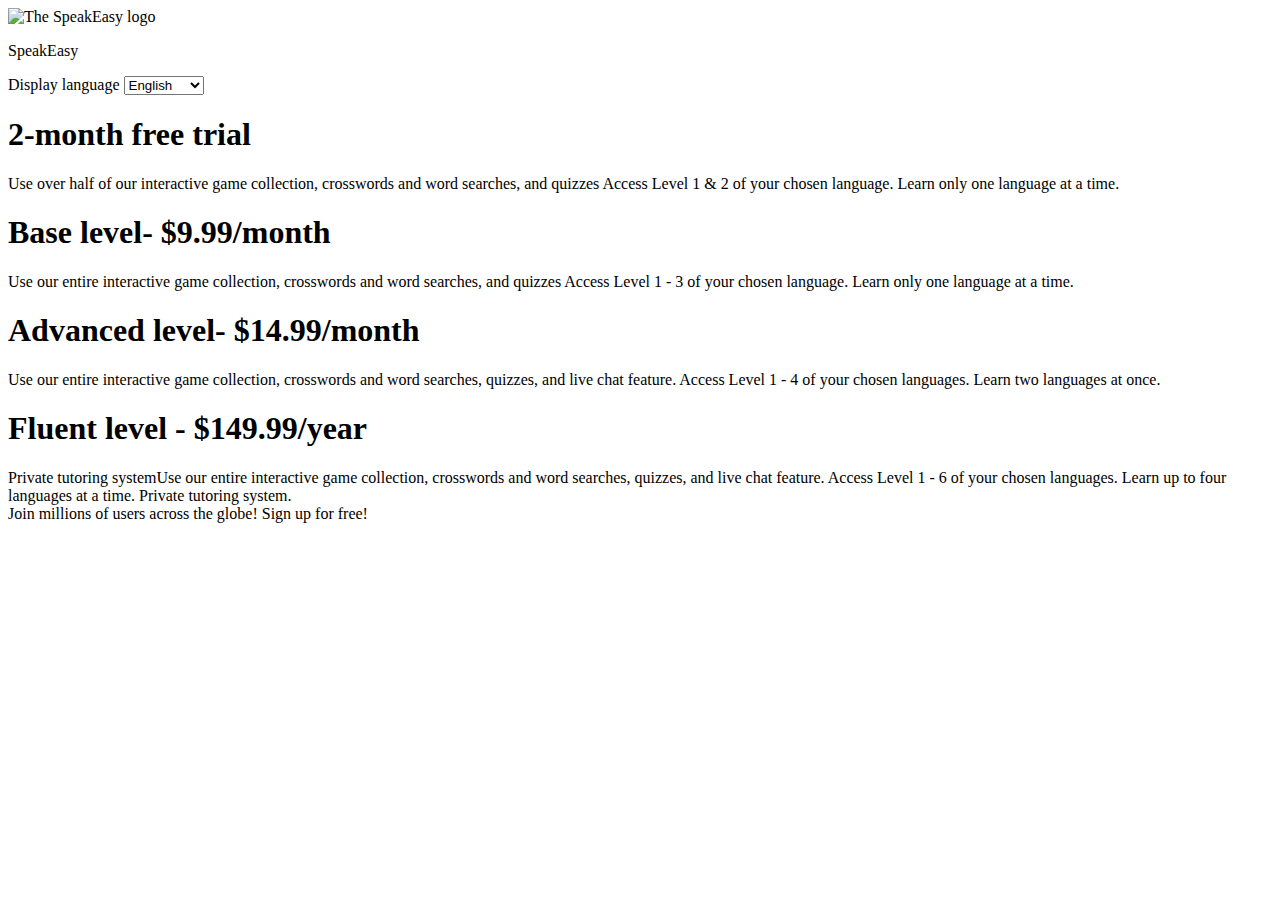
==== pricing.html @ 4dc1580a "Flooded in content for the other site pages and linked images appropriately." ====
<!DOCTYPE html>
<html lang="en ca">
<head>
	<meta charset="utf-8">
	<title>SpeakEasy</title>
	<link href="css/main.css" rel="stylesheet">
	<meta name="handheldfriendly" content="true">
	<meta name="mobileoptimized" content="240">
	<meta name="viewport" content="width=device-width, initial-scale=1">
</head>
<body>

<img class="logo" src="http://placehold.it/50x50" alt="The SpeakEasy logo">

<p>SpeakEasy</p>
<label for="d-language">Display language</label>
<select id="d-languages">
  <option>English</option>
  <option>French</option>
  <option>Spanish</option>
  <option>Japanese</option>
</select>

<h1>2-month free trial</h1>
Use over half of our interactive game collection,
crosswords and word searches, and quizzes
Access Level 1 & 2 of your chosen language.
Learn only one language at a time.

<h1>Base level- $9.99/month</h1>
Use our entire interactive game collection,
crosswords and word searches, and quizzes
Access Level 1 - 3 of your chosen language.
Learn only one language at a time.

<h1>Advanced level- $14.99/month</h1>
Use our entire interactive game collection, crosswords
and word searches, quizzes, and live chat feature.
Access Level 1 - 4 of your chosen languages.
Learn two languages at once.

<h1>Fluent level - $149.99/year</h1>
Private tutoring systemUse our entire interactive game collection, crosswords
and word searches, quizzes, and live chat feature.
Access Level 1 - 6 of your chosen languages.
Learn up to four languages at a time.
Private tutoring system.


<footer>
Join millions of users across the globe!
Sign up for free!
</footer>


</body>
</html>
---- css/main.css ----
@-moz-viewport { width: device-width; scale: 1; }
@-ms-viewport { width: device-width; scale: 1; }
@-o-viewport { width: device-width; scale: 1; }
@-webkit-viewport { width: device-width; scale: 1; }
@viewport { width: device-width; scale: 1; }

html {
	box-sizing: border-box;
	moz-text-size-adjust: 100%;
	ms-text-size-adjust: 100%;
	webkit-text-size-adjust: 100%;
	text-size-adjust: 100%;
}

*, *::before, *::after {
		box-sizing: inherit;
}
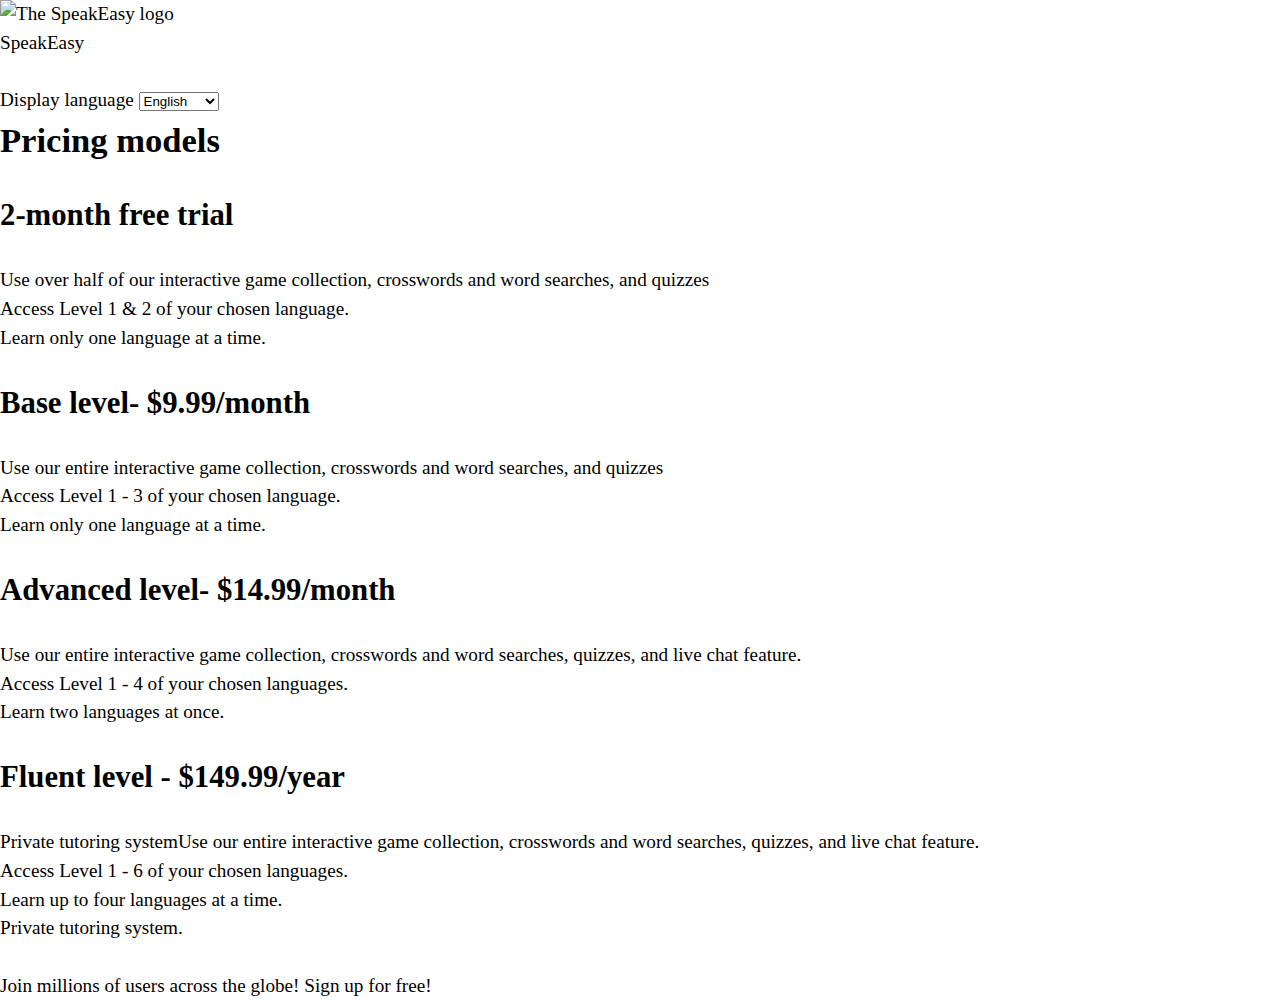
==== commit 569ced7c: "Linked grids, modules, type. Added grids for main page." ====
--- a/pricing.html
+++ b/pricing.html
@@ -3,7 +3,10 @@
 <head>
 	<meta charset="utf-8">
 	<title>SpeakEasy</title>
-	<link href="css/main.css" rel="stylesheet">
+  <link href="css/module.css" rel="stylesheet">
+  <link href="css/grid.css" rel="stylesheet">
+  <link href="css/type.css" rel="stylesheet">
+  <link href="css/main.css" rel="stylesheet">
 	<meta name="handheldfriendly" content="true">
 	<meta name="mobileoptimized" content="240">
 	<meta name="viewport" content="width=device-width, initial-scale=1">
@@ -21,31 +24,44 @@
   <option>Japanese</option>
 </select>
 
-<h1>2-month free trial</h1>
-Use over half of our interactive game collection,
-crosswords and word searches, and quizzes
-Access Level 1 & 2 of your chosen language.
-Learn only one language at a time.
+<h1>Pricing models</h1>
 
-<h1>Base level- $9.99/month</h1>
-Use our entire interactive game collection,
-crosswords and word searches, and quizzes
-Access Level 1 - 3 of your chosen language.
-Learn only one language at a time.
+<h2>2-month free trial</h2>
 
-<h1>Advanced level- $14.99/month</h1>
-Use our entire interactive game collection, crosswords
-and word searches, quizzes, and live chat feature.
-Access Level 1 - 4 of your chosen languages.
-Learn two languages at once.
+<ul>
+<li>Use over half of our interactive game collection,
+crosswords and word searches, and quizzes</li>
+<li>Access Level 1 & 2 of your chosen language.</li>
+<li>Learn only one language at a time.</li>
+</ul>
 
-<h1>Fluent level - $149.99/year</h1>
-Private tutoring systemUse our entire interactive game collection, crosswords
-and word searches, quizzes, and live chat feature.
-Access Level 1 - 6 of your chosen languages.
-Learn up to four languages at a time.
-Private tutoring system.
+<h2>Base level- $9.99/month</h2>
 
+<ul>
+<li>Use our entire interactive game collection,
+crosswords and word searches, and quizzes</li>
+<li>Access Level 1 - 3 of your chosen language.</li>
+<li>Learn only one language at a time.</li>
+</ul>
+
+<h2>Advanced level- $14.99/month</h2>
+
+<ul>
+<li>Use our entire interactive game collection, crosswords
+and word searches, quizzes, and live chat feature.</li>
+<li>Access Level 1 - 4 of your chosen languages.</li>
+<li>Learn two languages at once.</li>
+</ul>
+
+<h2>Fluent level - $149.99/year</h2>
+
+<ul>
+<li>Private tutoring systemUse our entire interactive game collection, crosswords
+and word searches, quizzes, and live chat feature.</li>
+<li>Access Level 1 - 6 of your chosen languages.</li>
+<li>Learn up to four languages at a time.</li>
+<li>Private tutoring system.</li>
+</ul>
 
 <footer>
 Join millions of users across the globe!
--- a/css/module.css
+++ b/css/module.css
@@ -0,0 +1,284 @@
+/*!
+ * Modulifier || Code released under the UNLICENSE
+ * Code under other copyrights & licenses listed below.
+ * http://modulifier.web-dev.tools/#responsive;images;list-group;embed;media-object;accessibility;print
+ */
+
+@-moz-viewport { width: device-width; scale: 1; }
+@-ms-viewport { width: device-width; scale: 1; }
+@-o-viewport { width: device-width; scale: 1; }
+@-webkit-viewport { width: device-width; scale: 1; }
+@viewport { width: device-width; scale: 1; }
+
+html {
+  box-sizing: border-box;
+  -moz-text-size-adjust: 100%;
+  -ms-text-size-adjust: 100%;
+  -webkit-text-size-adjust: 100%;
+  text-size-adjust: 100%;
+}
+
+*, *::before, *::after {
+  box-sizing: inherit;
+}
+
+body {
+  margin: 0;
+}
+
+article, aside, details, figcaption, figure,
+footer, header, main, menu, nav, section, summary {
+  display: block;
+}
+
+audio, canvas, progress, video {
+  display: inline-block;
+  vertical-align: baseline;
+}
+
+template {
+  display: none;
+}
+
+img {
+  border: 0;
+}
+
+.img-flex {
+  display: block;
+  width: 100%;
+}
+
+svg:not(:root) {
+  overflow: hidden;
+}
+
+svg {
+  fill: currentColor;
+  stroke: currentColor;
+}
+
+.image-replacement, .ir {
+  overflow: hidden;
+  direction: ltr;
+  text-align: left;
+  text-indent: 100%;
+  white-space: nowrap;
+}
+
+.list-group {
+  padding-left: 0;
+  list-style-type: none;
+}
+
+.list-group > dd {
+  margin-left: 0;
+}
+
+.list-group--inline::before,
+.list-group--inline::after {
+  content: "";
+  display: table;
+}
+
+.list-group--inline::after {
+  clear: both;
+}
+
+.list-group--inline > li {
+  display: inline-block;
+}
+
+.list-group--inline > dt {
+  clear: left;
+  float: left;
+  width: 11em;
+}
+
+.list-group--inline > dd {
+  float: left;
+  min-width: 12em;
+}
+
+.embed {
+  margin-left: 0;
+  margin-right: 0;
+  overflow: hidden;
+  position: relative;
+  width: 100%;
+}
+
+.embed--1by1 {
+  padding-top: 100%; /* Square */
+}
+
+.embed--4by3 {
+  padding-top: 75%; /* Traditional TV/computer screens */
+}
+
+.embed--iso216 {
+  padding-top: 70.92%; /* A-standard paper sizes */
+}
+
+.embed--3by2 {
+  padding-top: 66.6%; /* Classic 35 mm film & most digital photos, landscape */
+}
+
+.embed--2by3 {
+  padding-top: 150%; /* Classic 35 mm film & most digital photos, portrait */
+}
+
+.embed--golden {
+  padding-top: 61.8%; /* The Golden Ratio */
+}
+
+.embed--16by9 {
+  padding-top: 56.25%; /* HD TV */
+}
+
+.embed--185by100 {
+  padding-top: 54.05%; /* Common widescreen cinema */
+}
+
+.embed--24by10 {
+  padding-top: 41.667%; /* Widescreen cinema: 2.4:1 */;
+}
+
+.embed--3by1 {
+  padding-top: 33.3333%; /* Panorama photos */
+}
+
+.embed--4by1 {
+  padding-top: 25%; /* Polyvision */
+}
+
+.embed__item {
+  height: 100%;
+  left: 0;
+  position: absolute;
+  top: 0;
+  width: 100%;
+}
+
+.media {
+  overflow: hidden;
+}
+
+.media__img {
+  float: left;
+}
+
+.media__img--reversed {
+  float: right;
+}
+
+.media__img--stacked {
+  float: none;
+}
+
+.media__body {
+  overflow: hidden;
+  min-width: 12em; /* Slightly less than 200px, responsiveness built in */
+}
+
+a:hover, a:active {
+  outline: none;
+}
+
+a:focus, [tabindex="0"]:focus,
+input:focus, textarea:focus, button:focus {
+  outline: 3px solid #000;
+  outline-offset: 3px;
+}
+
+.skip-links {
+  margin: 0;
+  padding: 0;
+  list-style-type: none;
+}
+
+.skip-links a {
+  padding: 0.5em 0.75em;
+  position: absolute;
+  top: -3em;
+  z-index: 10000; /* To make sure they're always on top */
+  background-color: #000;
+  color: #fff;
+  font-size: 1.125rem;
+  font-weight: bold;
+  text-decoration: none;
+}
+
+.skip-links a:focus {
+  top: 0;
+}
+
+.print-only {
+  display: none;
+  visibility: hidden;
+}
+
+@media print {
+
+  .no-print {
+    display: none;
+    visibility: hidden;
+  }
+
+  .print-only {
+    display: block;
+    visibility: visible;
+  }
+
+  /*!
+   * (c) HTML5 Boilerplate || MIT License
+   *     https://html5boilerplate.com/
+   */
+
+  *, *:before, *:after, *:first-letter, *:first-line {
+    background: none transparent !important;
+    color: #000 !important;
+    box-shadow: none !important;
+    text-shadow: none !important;
+  }
+
+  a, a:visited {
+    text-decoration: underline;
+  }
+
+  a[href]:after {
+    content: " (" attr(href) ")";
+  }
+
+  abbr[title]:after {
+    content: " (" attr(title) ")";
+  }
+
+  a[href^="#"]:after,
+  a[href^="javascript:"]:after {
+    content: "";
+  }
+
+  pre, blockquote {
+    page-break-inside: avoid;
+  }
+
+  thead {
+    display: table-header-group;
+  }
+
+  tr, img {
+    page-break-inside: avoid;
+  }
+
+  p, h1, h2, h3, h4, h5, h6 {
+    orphans: 3;
+    widows: 3;
+  }
+
+  h1, h2, h3, h4, h5, h6 {
+    page-break-after: avoid;
+  }
+
+  /*! End HTML5 Boilerplate code */
+}
--- a/css/grid.css
+++ b/css/grid.css
@@ -0,0 +1,396 @@
+/*
+  Gridifier || Code released under the UNLICENSE
+  http://thomasjbradley.github.io/gridifier/#xs,4,0,0,0;s,4,25,0,0;m,4,38,1,1;l,4,60,1,1
+*/
+
+.grid {
+  margin: 0;
+  padding: 0;
+  letter-spacing: -0.31em;
+  text-rendering: optimizespeed;
+  display: -webkit-flex;
+  -webkit-flex-flow: row wrap;
+  display: -ms-flexbox;
+  -ms-flex-flow: row wrap;
+  display: flex;
+  flex-flow: row wrap;
+}
+
+.grid-bottom {
+  -webkit-align-items: flex-end;
+  -ms-align-items: flex-end;
+  align-items: flex-end;
+}
+
+.grid-middle {
+  -webkit-align-items: center;
+  -ms-align-items: center;
+  align-items: center;
+}
+
+.grid-stretch {
+  -webkit-align-items: stretch;
+  -ms-align-items: stretch;
+  align-items: stretch;
+}
+
+.opera-only :-o-prefocus, .grid {
+  word-spacing: -0.43em;
+}
+
+.unit {
+  letter-spacing: normal;
+  text-rendering: auto;
+  vertical-align: top;
+  word-spacing: normal;
+  display: inline-block;
+  visibility: visible;
+}
+
+.grid-bottom .unit {
+  vertical-align: bottom;
+}
+
+.grid-middle .unit {
+  vertical-align: middle;
+}
+
+[class*="unit-push-"],
+[class*="unit-pull-"] {
+  position: relative;
+}
+
+.unit-xs-hidden {
+  display: none;
+  visibility: hidden;
+}
+
+.unit-xs-centered {
+  margin: 0 auto;
+}
+
+.unit-xs-1, .xs-1 {
+  display: block;
+  visibility: visible;
+  width: 100%;
+}
+
+.unit-xs-1-2, .xs-1-2 {
+  width: 50.0000%;
+}
+
+.unit-xs-1-3, .xs-1-3 {
+  width: 33.3333%;
+}
+
+.unit-xs-2-3, .xs-2-3 {
+  width: 66.6667%;
+}
+
+.unit-xs-1-4, .xs-1-4 {
+  width: 25.0000%;
+}
+
+.unit-xs-3-4, .xs-3-4 {
+  width: 75.0000%;
+}
+
+.unit-xs-1-2,.xs-1-2,.unit-xs-1-3,.xs-1-3,.unit-xs-2-3,.xs-2-3,.unit-xs-1-4,.xs-1-4,.unit-xs-3-4,.xs-3-4 {
+  display: inline-block;
+  visibility: visible;
+}
+
+@media only screen and (min-width: 25em) {
+
+.unit-s-hidden {
+  display: none;
+  visibility: hidden;
+}
+
+.unit-s-centered {
+  margin: 0 auto;
+}
+
+.unit-s-1, .s-1 {
+  display: block;
+  visibility: visible;
+  width: 100%;
+}
+
+.unit-s-1-2, .s-1-2 {
+  width: 50.0000%;
+}
+
+.unit-s-1-3, .s-1-3 {
+  width: 33.3333%;
+}
+
+.unit-s-2-3, .s-2-3 {
+  width: 66.6667%;
+}
+
+.unit-s-1-4, .s-1-4 {
+  width: 25.0000%;
+}
+
+.unit-s-3-4, .s-3-4 {
+  width: 75.0000%;
+}
+
+.unit-s-1-2,.s-1-2,.unit-s-1-3,.s-1-3,.unit-s-2-3,.s-2-3,.unit-s-1-4,.s-1-4,.unit-s-3-4,.s-3-4 {
+  display: inline-block;
+  visibility: visible;
+}
+
+}
+
+@media only screen and (min-width: 38em) {
+
+.unit-m-hidden {
+  display: none;
+  visibility: hidden;
+}
+
+.unit-m-centered {
+  margin: 0 auto;
+}
+
+.unit-m-1, .m-1 {
+  display: block;
+  visibility: visible;
+  width: 100%;
+}
+
+.unit-offset-m-0 {
+  margin-left: 0;
+}
+
+.unit-push-m-0,
+.unit-pull-m-0 {
+  left: 0;
+}
+
+.unit-m-1-2, .m-1-2 {
+  width: 50.0000%;
+}
+
+.unit-offset-m-1-2 {
+  margin-left: 50.0000%;
+}
+
+.unit-push-m-1-2 {
+  left: 50.0000%;
+}
+
+.unit-pull-m-1-2 {
+  left: -50.0000%;
+}
+
+.unit-m-1-3, .m-1-3 {
+  width: 33.3333%;
+}
+
+.unit-offset-m-1-3 {
+  margin-left: 33.3333%;
+}
+
+.unit-push-m-1-3 {
+  left: 33.3333%;
+}
+
+.unit-pull-m-1-3 {
+  left: -33.3333%;
+}
+
+.unit-m-2-3, .m-2-3 {
+  width: 66.6667%;
+}
+
+.unit-offset-m-2-3 {
+  margin-left: 66.6667%;
+}
+
+.unit-push-m-2-3 {
+  left: 66.6667%;
+}
+
+.unit-pull-m-2-3 {
+  left: -66.6667%;
+}
+
+.unit-m-1-4, .m-1-4 {
+  width: 25.0000%;
+}
+
+.unit-offset-m-1-4 {
+  margin-left: 25.0000%;
+}
+
+.unit-push-m-1-4 {
+  left: 25.0000%;
+}
+
+.unit-pull-m-1-4 {
+  left: -25.0000%;
+}
+
+.unit-m-3-4, .m-3-4 {
+  width: 75.0000%;
+}
+
+.unit-offset-m-3-4 {
+  margin-left: 75.0000%;
+}
+
+.unit-push-m-3-4 {
+  left: 75.0000%;
+}
+
+.unit-pull-m-3-4 {
+  left: -75.0000%;
+}
+
+.unit-m-1-2,.m-1-2,.unit-m-1-3,.m-1-3,.unit-m-2-3,.m-2-3,.unit-m-1-4,.m-1-4,.unit-m-3-4,.m-3-4 {
+  display: inline-block;
+  visibility: visible;
+}
+
+}
+
+@media only screen and (min-width: 60em) {
+
+.unit-l-hidden {
+  display: none;
+  visibility: hidden;
+}
+
+.unit-l-centered {
+  margin: 0 auto;
+}
+
+.unit-l-1, .l-1 {
+  display: block;
+  visibility: visible;
+  width: 100%;
+}
+
+.unit-offset-l-0 {
+  margin-left: 0;
+}
+
+.unit-push-l-0,
+.unit-pull-l-0 {
+  left: 0;
+}
+
+.unit-l-1-2, .l-1-2 {
+  width: 50.0000%;
+}
+
+.unit-offset-l-1-2 {
+  margin-left: 50.0000%;
+}
+
+.unit-push-l-1-2 {
+  left: 50.0000%;
+}
+
+.unit-pull-l-1-2 {
+  left: -50.0000%;
+}
+
+.unit-l-1-3, .l-1-3 {
+  width: 33.3333%;
+}
+
+.unit-offset-l-1-3 {
+  margin-left: 33.3333%;
+}
+
+.unit-push-l-1-3 {
+  left: 33.3333%;
+}
+
+.unit-pull-l-1-3 {
+  left: -33.3333%;
+}
+
+.unit-l-2-3, .l-2-3 {
+  width: 66.6667%;
+}
+
+.unit-offset-l-2-3 {
+  margin-left: 66.6667%;
+}
+
+.unit-push-l-2-3 {
+  left: 66.6667%;
+}
+
+.unit-pull-l-2-3 {
+  left: -66.6667%;
+}
+
+.unit-l-1-4, .l-1-4 {
+  width: 25.0000%;
+}
+
+.unit-offset-l-1-4 {
+  margin-left: 25.0000%;
+}
+
+.unit-push-l-1-4 {
+  left: 25.0000%;
+}
+
+.unit-pull-l-1-4 {
+  left: -25.0000%;
+}
+
+.unit-l-3-4, .l-3-4 {
+  width: 75.0000%;
+}
+
+.unit-offset-l-3-4 {
+  margin-left: 75.0000%;
+}
+
+.unit-push-l-3-4 {
+  left: 75.0000%;
+}
+
+.unit-pull-l-3-4 {
+  left: -75.0000%;
+}
+
+.unit-l-1-2,.l-1-2,.unit-l-1-3,.l-1-3,.unit-l-2-3,.l-2-3,.unit-l-1-4,.l-1-4,.unit-l-3-4,.l-3-4 {
+  display: inline-block;
+  visibility: visible;
+}
+
+}
+
+.unit-content-distribute {
+  display: -ms-flexbox;
+  display: -webkit-flex;
+  display: flex;
+  -ms-flex-direction: column;
+  -webkit-flex-direction: column;
+  flex-direction: column;
+  -ms-flex-pack: justify;
+  -webkit-justify-content: space-between;
+  justify-content: space-between;
+}
+
+.content-fill {
+  -ms-flex-grow: 2;
+  -webkit-flex-grow: 2;
+  flex-grow: 2;
+  max-width: 100%; /* @bugfix: IE 10, 11 */
+}
+
+.content-shrink {
+  -ms-align-self: center;
+  -webkit-align-self: center;
+  align-self: center;
+}
--- a/css/type.css
+++ b/css/type.css
@@ -0,0 +1,798 @@
+/*
+  Typografier || Code released under the UNLICENSE
+  http://typografier.web-dev.tools/#0,100,1.3,1.067,0;38,110,1.4,1.125,1;60,120,1.5,1.125,1;90,130,1.5,1.125,1
+*/
+
+html {
+  font-size: 100%;
+  line-height: 1.3;
+}
+
+a {
+  background-color: transparent;
+}
+
+sub, sup {
+  font-size: 75%;
+  line-height: 1px;
+  position: relative;
+  vertical-align: baseline;
+}
+
+sup {
+  top: -0.5em;
+}
+
+sub {
+  bottom: -0.25em;
+}
+
+pre, code, kbd, samp {
+  font-size: 100%;
+}
+
+abbr[title] {
+  border-bottom: 1px dotted;
+  text-decoration: none;
+}
+
+b, strong {
+  font-weight: bold;
+}
+
+dfn, caption {
+  font-style: italic;
+}
+
+hr {
+  border: 0;
+  border-top: 1px solid;
+  height: 0;
+}
+
+table {
+  border-collapse: collapse;
+  border-spacing: 0;
+  width: 100%;
+}
+
+th, td {
+  border-bottom: 1px solid;
+  text-align: left;
+}
+
+thead th {
+  vertical-align: bottom;
+}
+
+.text-left {
+  text-align: left;
+}
+
+.text-right {
+  text-align: right;
+}
+
+.text-center {
+  text-align: center;
+}
+
+.normal {
+  font-weight: normal;
+}
+
+.bold {
+  font-weight: bold;
+}
+
+.italic {
+  font-style: italic;
+}
+
+.text-upper {
+  text-transform: uppercase;
+}
+
+.text-lower {
+  text-transform: lowercase;
+}
+
+h1, h2, h3, h4, h5, h6,
+p, ul, ol, dl, dd, figure,
+blockquote, details, hr,
+fieldset, pre, table {
+  margin: 0 0 1.3rem;
+}
+
+.yotta {
+  font-size: 1.5745rem;
+  line-height: 2.2750rem;
+}
+
+.zetta {
+  font-size: 1.4757rem;
+  line-height: 1.9500rem;
+}
+
+h1, .exa {
+  font-size: 1.3830rem;
+  line-height: 1.9500rem;
+}
+
+h2, .peta {
+  font-size: 1.2962rem;
+  line-height: 1.9500rem;
+}
+
+h3, .tera {
+  font-size: 1.2148rem;
+  line-height: 1.6250rem;
+}
+
+h4, .giga {
+  font-size: 1.1385rem;
+  line-height: 1.6250rem;
+}
+
+h5, .mega {
+  font-size: 1.0670rem;
+  line-height: 1.6250rem;
+}
+
+h6, .kilo, input, textarea {
+  font-size: 1.0000rem;
+  line-height: 1.3000rem;
+}
+
+small, .milli {
+  font-size: 0.9372rem;
+  line-height: 1.3000rem;
+}
+
+.micro {
+  font-size: 0.8784rem;
+  line-height: 1.3000rem;
+}
+
+ul {
+  padding-left: 1em;
+}
+
+ol {
+  padding-left: 1.6em;
+}
+
+.push {
+  margin-bottom: 1.3rem;
+}
+
+.push-none, .push-0 {
+  margin-bottom: 0;
+}
+
+.push-double, .push-2 {
+  margin-bottom: 2.6000rem;
+}
+
+.push-half, .push-1-2 {
+  margin-bottom: 0.6500rem;
+}
+
+.push-quarter, .push-1-4 {
+  margin-bottom: 0.3250rem;
+}
+
+.push-right-quarter, .push-r-1-4 {
+  margin-right: 0.3250rem;
+}
+
+.push-right-half, .push-r-1-2 {
+  margin-right: 0.6500rem;
+}
+
+.push-right, .push-r {
+  margin-right: 1.3rem;
+}
+
+.pad-top, .pad-t {
+  padding-top: 1.3rem;
+}
+
+.pad-bottom, .pad-b {
+  padding-bottom: 1.3rem;
+}
+
+.pad-top-double, .pad-t-2 {
+  padding-top: 2.6000rem;
+}
+
+.pad-bottom-double, .pad-b-2 {
+  padding-bottom: 2.6000rem;
+}
+
+.pad-top-half, .pad-t-1-2 {
+  padding-top: 0.6500rem;
+}
+
+.pad-bottom-half, .pad-b-1-2 {
+  padding-bottom: 0.6500rem;
+}
+
+.pad-top-quarter, .pad-t-1-4 {
+  padding-top: 0.3250rem;
+}
+
+.pad-bottom-quarter, .pad-b-1-4 {
+  padding-bottom: 0.3250rem;
+}
+
+.island {
+  padding: 1.3rem;
+}
+
+.island-double, .island-2 {
+  padding: 2.6000rem;
+}
+
+.island-half, .island-1-2 {
+  padding: 0.6500rem;
+}
+
+.island-quarter, .island-1-4,
+td, th, fieldset {
+  padding: 0.3250rem;
+}
+
+.gutter {
+  padding-left: 1.3rem;
+  padding-right: 1.3rem;
+}
+
+.gutter-double, .gutter-2 {
+  padding-left: 2.6000rem;
+  padding-right: 2.6000rem;
+}
+
+.gutter-half, .gutter-1-2 {
+  padding-left: 0.6500rem;
+  padding-right: 0.6500rem;
+}
+
+.gutter-quarter, .gutter-1-4 {
+  padding-left: 0.3250rem;
+  padding-right: 0.3250rem;
+}
+
+@media only screen and (min-width: 38em) {
+
+html {
+  font-size: 110%;
+  line-height: 1.4;
+}
+
+h1, h2, h3, h4, h5, h6,
+p, ul, ol, dl, dd, figure,
+blockquote, details, hr,
+fieldset, pre, table {
+  margin: 0 0 1.4rem;
+}
+
+.yotta {
+  font-size: 2.2807rem;
+  line-height: 3.1500rem;
+}
+
+.zetta {
+  font-size: 2.0273rem;
+  line-height: 2.8000rem;
+}
+
+h1, .exa {
+  font-size: 1.8020rem;
+  line-height: 2.4500rem;
+}
+
+h2, .peta {
+  font-size: 1.6018rem;
+  line-height: 2.1000rem;
+}
+
+h3, .tera {
+  font-size: 1.4238rem;
+  line-height: 2.1000rem;
+}
+
+h4, .giga {
+  font-size: 1.2656rem;
+  line-height: 1.7500rem;
+}
+
+h5, .mega {
+  font-size: 1.1250rem;
+  line-height: 1.7500rem;
+}
+
+h6, .kilo, input, textarea {
+  font-size: 1.0000rem;
+  line-height: 1.4000rem;
+}
+
+small, .milli {
+  font-size: 0.8889rem;
+  line-height: 1.4000rem;
+}
+
+.micro {
+  font-size: 0.7901rem;
+  line-height: 1.4000rem;
+}
+
+ul, ol {
+  padding-left: 0;
+}
+
+.hang-punc {
+  float: left;
+  margin-left: -1.4em;
+  text-align: right;
+  width: 1.3em;
+}
+
+.push {
+  margin-bottom: 1.4rem;
+}
+
+.push-none, .push-0 {
+  margin-bottom: 0;
+}
+
+.push-double, .push-2 {
+  margin-bottom: 2.8000rem;
+}
+
+.push-half, .push-1-2 {
+  margin-bottom: 0.7000rem;
+}
+
+.push-quarter, .push-1-4 {
+  margin-bottom: 0.3500rem;
+}
+
+.push-right-quarter, .push-r-1-4 {
+  margin-right: 0.3500rem;
+}
+
+.push-right-half, .push-r-1-2 {
+  margin-right: 0.7000rem;
+}
+
+.push-right, .push-r {
+  margin-right: 1.4rem;
+}
+
+.pad-top, .pad-t {
+  padding-top: 1.4rem;
+}
+
+.pad-bottom, .pad-b {
+  padding-bottom: 1.4rem;
+}
+
+.pad-top-double, .pad-t-2 {
+  padding-top: 2.8000rem;
+}
+
+.pad-bottom-double, .pad-b-2 {
+  padding-bottom: 2.8000rem;
+}
+
+.pad-top-half, .pad-t-1-2 {
+  padding-top: 0.7000rem;
+}
+
+.pad-bottom-half, .pad-b-1-2 {
+  padding-bottom: 0.7000rem;
+}
+
+.pad-top-quarter, .pad-t-1-4 {
+  padding-top: 0.3500rem;
+}
+
+.pad-bottom-quarter, .pad-b-1-4 {
+  padding-bottom: 0.3500rem;
+}
+
+.island {
+  padding: 1.4rem;
+}
+
+.island-double, .island-2 {
+  padding: 2.8000rem;
+}
+
+.island-half, .island-1-2 {
+  padding: 0.7000rem;
+}
+
+.island-quarter, .island-1-4,
+td, th, fieldset {
+  padding: 0.3500rem;
+}
+
+.gutter {
+  padding-left: 1.4rem;
+  padding-right: 1.4rem;
+}
+
+.gutter-double, .gutter-2 {
+  padding-left: 2.8000rem;
+  padding-right: 2.8000rem;
+}
+
+.gutter-half, .gutter-1-2 {
+  padding-left: 0.7000rem;
+  padding-right: 0.7000rem;
+}
+
+.gutter-quarter, .gutter-1-4 {
+  padding-left: 0.3500rem;
+  padding-right: 0.3500rem;
+}
+
+}
+
+@media only screen and (min-width: 60em) {
+
+html {
+  font-size: 120%;
+  line-height: 1.5;
+}
+
+h1, h2, h3, h4, h5, h6,
+p, ul, ol, dl, dd, figure,
+blockquote, details, hr,
+fieldset, pre, table {
+  margin: 0 0 1.5rem;
+}
+
+.yotta {
+  font-size: 2.2807rem;
+  line-height: 3.0000rem;
+}
+
+.zetta {
+  font-size: 2.0273rem;
+  line-height: 3.0000rem;
+}
+
+h1, .exa {
+  font-size: 1.8020rem;
+  line-height: 2.6250rem;
+}
+
+h2, .peta {
+  font-size: 1.6018rem;
+  line-height: 2.2500rem;
+}
+
+h3, .tera {
+  font-size: 1.4238rem;
+  line-height: 1.8750rem;
+}
+
+h4, .giga {
+  font-size: 1.2656rem;
+  line-height: 1.8750rem;
+}
+
+h5, .mega {
+  font-size: 1.1250rem;
+  line-height: 1.5000rem;
+}
+
+h6, .kilo, input, textarea {
+  font-size: 1.0000rem;
+  line-height: 1.5000rem;
+}
+
+small, .milli {
+  font-size: 0.8889rem;
+  line-height: 1.5000rem;
+}
+
+.micro {
+  font-size: 0.7901rem;
+  line-height: 1.5000rem;
+}
+
+ul, ol {
+  padding-left: 0;
+}
+
+.hang-punc {
+  float: left;
+  margin-left: -1.4em;
+  text-align: right;
+  width: 1.3em;
+}
+
+.push {
+  margin-bottom: 1.5rem;
+}
+
+.push-none, .push-0 {
+  margin-bottom: 0;
+}
+
+.push-double, .push-2 {
+  margin-bottom: 3.0000rem;
+}
+
+.push-half, .push-1-2 {
+  margin-bottom: 0.7500rem;
+}
+
+.push-quarter, .push-1-4 {
+  margin-bottom: 0.3750rem;
+}
+
+.push-right-quarter, .push-r-1-4 {
+  margin-right: 0.3750rem;
+}
+
+.push-right-half, .push-r-1-2 {
+  margin-right: 0.7500rem;
+}
+
+.push-right, .push-r {
+  margin-right: 1.5rem;
+}
+
+.pad-top, .pad-t {
+  padding-top: 1.5rem;
+}
+
+.pad-bottom, .pad-b {
+  padding-bottom: 1.5rem;
+}
+
+.pad-top-double, .pad-t-2 {
+  padding-top: 3.0000rem;
+}
+
+.pad-bottom-double, .pad-b-2 {
+  padding-bottom: 3.0000rem;
+}
+
+.pad-top-half, .pad-t-1-2 {
+  padding-top: 0.7500rem;
+}
+
+.pad-bottom-half, .pad-b-1-2 {
+  padding-bottom: 0.7500rem;
+}
+
+.pad-top-quarter, .pad-t-1-4 {
+  padding-top: 0.3750rem;
+}
+
+.pad-bottom-quarter, .pad-b-1-4 {
+  padding-bottom: 0.3750rem;
+}
+
+.island {
+  padding: 1.5rem;
+}
+
+.island-double, .island-2 {
+  padding: 3.0000rem;
+}
+
+.island-half, .island-1-2 {
+  padding: 0.7500rem;
+}
+
+.island-quarter, .island-1-4,
+td, th, fieldset {
+  padding: 0.3750rem;
+}
+
+.gutter {
+  padding-left: 1.5rem;
+  padding-right: 1.5rem;
+}
+
+.gutter-double, .gutter-2 {
+  padding-left: 3.0000rem;
+  padding-right: 3.0000rem;
+}
+
+.gutter-half, .gutter-1-2 {
+  padding-left: 0.7500rem;
+  padding-right: 0.7500rem;
+}
+
+.gutter-quarter, .gutter-1-4 {
+  padding-left: 0.3750rem;
+  padding-right: 0.3750rem;
+}
+
+}
+
+@media only screen and (min-width: 90em) {
+
+html {
+  font-size: 130%;
+  line-height: 1.5;
+}
+
+h1, h2, h3, h4, h5, h6,
+p, ul, ol, dl, dd, figure,
+blockquote, details, hr,
+fieldset, pre, table {
+  margin: 0 0 1.5rem;
+}
+
+.yotta {
+  font-size: 2.2807rem;
+  line-height: 3.0000rem;
+}
+
+.zetta {
+  font-size: 2.0273rem;
+  line-height: 3.0000rem;
+}
+
+h1, .exa {
+  font-size: 1.8020rem;
+  line-height: 2.6250rem;
+}
+
+h2, .peta {
+  font-size: 1.6018rem;
+  line-height: 2.2500rem;
+}
+
+h3, .tera {
+  font-size: 1.4238rem;
+  line-height: 1.8750rem;
+}
+
+h4, .giga {
+  font-size: 1.2656rem;
+  line-height: 1.8750rem;
+}
+
+h5, .mega {
+  font-size: 1.1250rem;
+  line-height: 1.5000rem;
+}
+
+h6, .kilo, input, textarea {
+  font-size: 1.0000rem;
+  line-height: 1.5000rem;
+}
+
+small, .milli {
+  font-size: 0.8889rem;
+  line-height: 1.5000rem;
+}
+
+.micro {
+  font-size: 0.7901rem;
+  line-height: 1.5000rem;
+}
+
+ul, ol {
+  padding-left: 0;
+}
+
+.hang-punc {
+  float: left;
+  margin-left: -1.4em;
+  text-align: right;
+  width: 1.3em;
+}
+
+.push {
+  margin-bottom: 1.5rem;
+}
+
+.push-none, .push-0 {
+  margin-bottom: 0;
+}
+
+.push-double, .push-2 {
+  margin-bottom: 3.0000rem;
+}
+
+.push-half, .push-1-2 {
+  margin-bottom: 0.7500rem;
+}
+
+.push-quarter, .push-1-4 {
+  margin-bottom: 0.3750rem;
+}
+
+.push-right-quarter, .push-r-1-4 {
+  margin-right: 0.3750rem;
+}
+
+.push-right-half, .push-r-1-2 {
+  margin-right: 0.7500rem;
+}
+
+.push-right, .push-r {
+  margin-right: 1.5rem;
+}
+
+.pad-top, .pad-t {
+  padding-top: 1.5rem;
+}
+
+.pad-bottom, .pad-b {
+  padding-bottom: 1.5rem;
+}
+
+.pad-top-double, .pad-t-2 {
+  padding-top: 3.0000rem;
+}
+
+.pad-bottom-double, .pad-b-2 {
+  padding-bottom: 3.0000rem;
+}
+
+.pad-top-half, .pad-t-1-2 {
+  padding-top: 0.7500rem;
+}
+
+.pad-bottom-half, .pad-b-1-2 {
+  padding-bottom: 0.7500rem;
+}
+
+.pad-top-quarter, .pad-t-1-4 {
+  padding-top: 0.3750rem;
+}
+
+.pad-bottom-quarter, .pad-b-1-4 {
+  padding-bottom: 0.3750rem;
+}
+
+.island {
+  padding: 1.5rem;
+}
+
+.island-double, .island-2 {
+  padding: 3.0000rem;
+}
+
+.island-half, .island-1-2 {
+  padding: 0.7500rem;
+}
+
+.island-quarter, .island-1-4,
+td, th, fieldset {
+  padding: 0.3750rem;
+}
+
+.gutter {
+  padding-left: 1.5rem;
+  padding-right: 1.5rem;
+}
+
+.gutter-double, .gutter-2 {
+  padding-left: 3.0000rem;
+  padding-right: 3.0000rem;
+}
+
+.gutter-half, .gutter-1-2 {
+  padding-left: 0.7500rem;
+  padding-right: 0.7500rem;
+}
+
+.gutter-quarter, .gutter-1-4 {
+  padding-left: 0.3750rem;
+  padding-right: 0.3750rem;
+}
+
+}
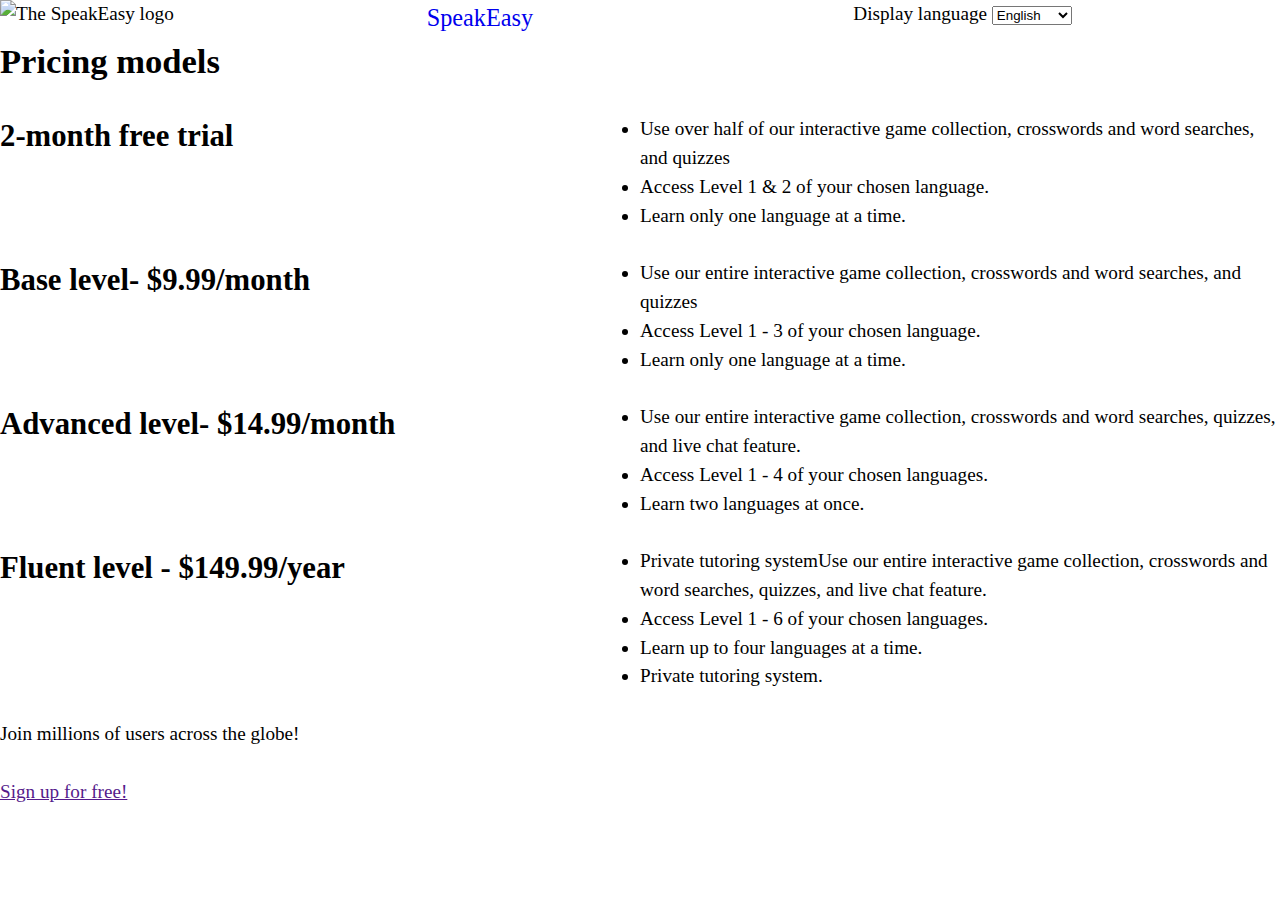
==== commit 70a22a57: "Formatted and gridified the pricing page." ====
--- a/pricing.html
+++ b/pricing.html
@@ -12,49 +12,86 @@
 	<meta name="viewport" content="width=device-width, initial-scale=1">
 </head>
 <body>
+<header>
+<div class="grid">
+  <div class="unit xs-1-3 s-1-3 m-1-3 l-1-3">
+     <img class="logo" src="http://placehold.it/50x50" alt="The SpeakEasy logo">
+  </div>
 
-<img class="logo" src="http://placehold.it/50x50" alt="The SpeakEasy logo">
+  <div class="unit xs-1-3 s-1-3 m-1-3 l-1-3">
+    <a href="http://pierceyonder.github.io/project-2-saas/" class="giga pad-t">SpeakEasy</a>
+  </div>
 
-<p>SpeakEasy</p>
-<label for="d-language">Display language</label>
-<select id="d-languages">
-  <option>English</option>
-  <option>French</option>
-  <option>Spanish</option>
-  <option>Japanese</option>
-</select>
+<div class="unit xs-1-3 s-1-3 m-1-3 l-1-3">
+  <nav>
+      <label for="d-language">Display language</label>
+      <select id="d-languages">
+        <option>English</option>
+        <option>French</option>
+        <option>Spanish</option>
+        <option>Japanese</option>
+      </select>
+  </nav>
+</div>
+</div>
+</header>
 
+
+<div>
 <h1>Pricing models</h1>
+</div>
 
-<h2>2-month free trial</h2>
+<div class="grid">
+  <div class="unit xs-1 s-1 m-1-2 l-1-2">
+		<h2>2-month free trial</h2>
+	</div>
 
-<ul>
-<li>Use over half of our interactive game collection,
-crosswords and word searches, and quizzes</li>
-<li>Access Level 1 & 2 of your chosen language.</li>
-<li>Learn only one language at a time.</li>
-</ul>
+<div class="unit pad-l xs-1 s-1 m-1-2 l-1-2">
+	<ul>
+		<li>Use over half of our interactive game collection,
+		crosswords and word searches, and quizzes</li>
+		<li>Access Level 1 & 2 of your chosen language.</li>
+		<li>Learn only one language at a time.</li>
+	</ul>
+</div>
+</div>
 
-<h2>Base level- $9.99/month</h2>
+<div class="grid">
+  <div class="unit xs-1 s-1 m-1-2 l-1-2">
+	<h2>Base level- $9.99/month</h2>
+</div>
 
+<div class="unit pad-l xs-1 s-1 m-1-2 l-1-2">
 <ul>
 <li>Use our entire interactive game collection,
 crosswords and word searches, and quizzes</li>
 <li>Access Level 1 - 3 of your chosen language.</li>
 <li>Learn only one language at a time.</li>
 </ul>
+</div>
 
-<h2>Advanced level- $14.99/month</h2>
 
+<div class="grid">
+  <div class="unit xs-1 s-1 m-1-2 l-1-2">
+	<h2>Advanced level- $14.99/month</h2>
+</div>
+
+<div class="unit pad-l xs-1 s-1 m-1-2 l-1-2">
 <ul>
 <li>Use our entire interactive game collection, crosswords
 and word searches, quizzes, and live chat feature.</li>
 <li>Access Level 1 - 4 of your chosen languages.</li>
 <li>Learn two languages at once.</li>
 </ul>
+</div>
 
-<h2>Fluent level - $149.99/year</h2>
 
+<div class="grid">
+  <div class="unit xs-1 s-1 m-1-2 l-1-2">
+	<h2>Fluent level - $149.99/year</h2>
+</div>
+
+<div class="unit pad-l xs-1 s-1 m-1-2 l-1-2">
 <ul>
 <li>Private tutoring systemUse our entire interactive game collection, crosswords
 and word searches, quizzes, and live chat feature.</li>
@@ -62,10 +99,23 @@
 <li>Learn up to four languages at a time.</li>
 <li>Private tutoring system.</li>
 </ul>
+</div>
+
+</div>
+</div>
+</div>
+</div>
 
 <footer>
-Join millions of users across the globe!
-Sign up for free!
+
+<div>
+  <p>Join millions of users across the globe!</p>
+</div>
+
+<div>
+  <a href="">Sign up for free!</a>
+</div>
+
 </footer>
 
 
--- a/css/main.css
+++ b/css/main.css
@@ -16,3 +16,6 @@
 		box-sizing: inherit;
 }
 
+header a {
+	text-decoration: none;
+}
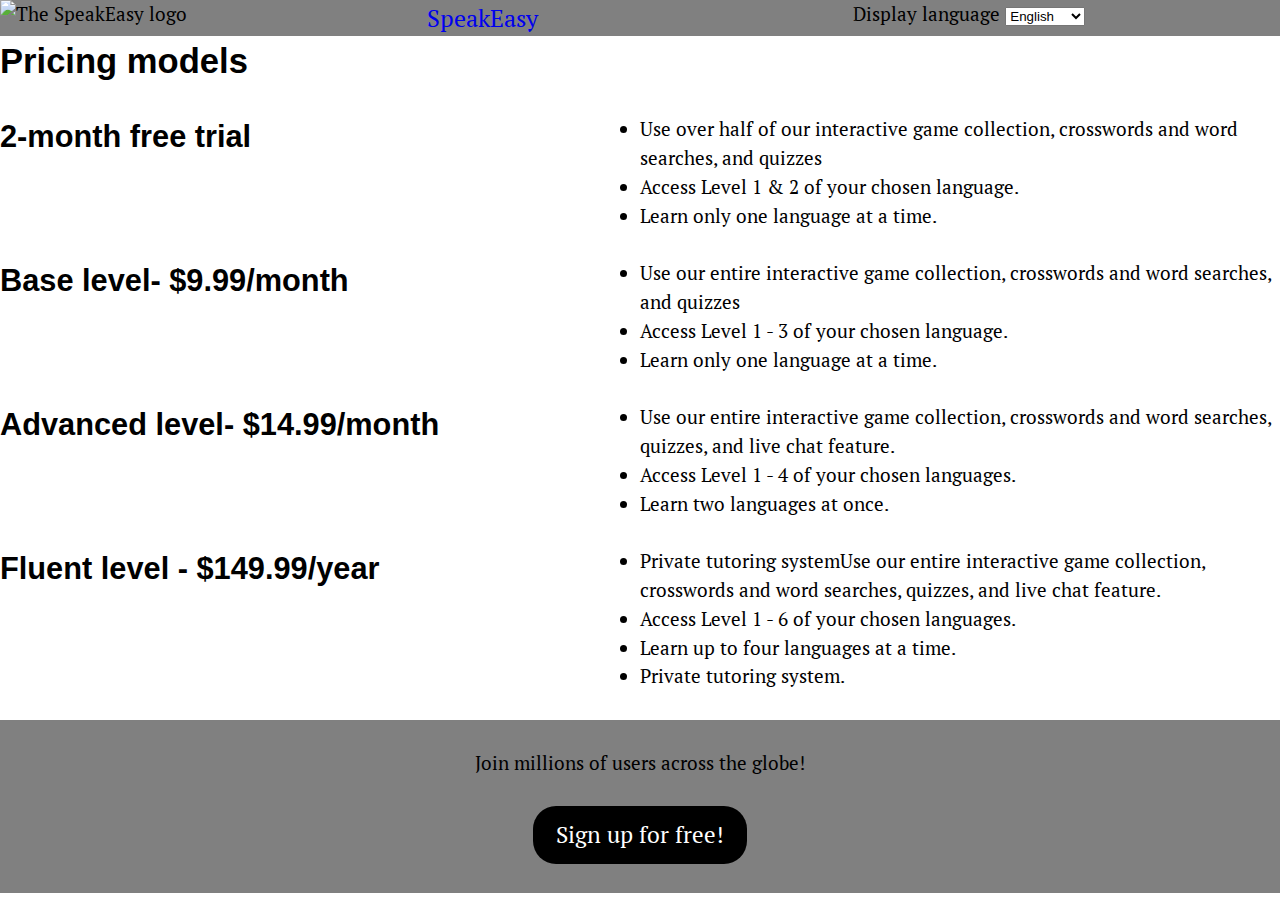
==== commit 2e375fc5: "Finished Index.html to the best of my ability. Will need to ask about adjusting testimonials section" ====
--- a/pricing.html
+++ b/pricing.html
@@ -1,6 +1,7 @@
 <!DOCTYPE html>
 <html lang="en ca">
 <head>
+  <link href='https://fonts.googleapis.com/css?family=PT+Serif' rel='stylesheet' type='text/css'>
 	<meta charset="utf-8">
 	<title>SpeakEasy</title>
   <link href="css/module.css" rel="stylesheet">
@@ -12,6 +13,8 @@
 	<meta name="viewport" content="width=device-width, initial-scale=1">
 </head>
 <body>
+
+
 <header>
 <div class="grid">
   <div class="unit xs-1-3 s-1-3 m-1-3 l-1-3">
@@ -19,7 +22,7 @@
   </div>
 
   <div class="unit xs-1-3 s-1-3 m-1-3 l-1-3">
-    <a href="http://pierceyonder.github.io/project-2-saas/" class="giga pad-t">SpeakEasy</a>
+    <a href="index.html" class="giga pad-t">SpeakEasy</a>
   </div>
 
 <div class="unit xs-1-3 s-1-3 m-1-3 l-1-3">
@@ -106,14 +109,14 @@
 </div>
 </div>
 
-<footer>
+<footer class="pad-t pad-b">
 
 <div>
   <p>Join millions of users across the globe!</p>
 </div>
 
 <div>
-  <a href="">Sign up for free!</a>
+  <a class="button-style" href="signup.html">Sign up for free!</a>
 </div>
 
 </footer>
--- a/css/main.css
+++ b/css/main.css
@@ -10,12 +10,40 @@
 	ms-text-size-adjust: 100%;
 	webkit-text-size-adjust: 100%;
 	text-size-adjust: 100%;
+	font-family: 'PT Serif', serif;
 }
 
 *, *::before, *::after {
 		box-sizing: inherit;
 }
 
+header {
+	background-color: gray;
+}
+
 header a {
 	text-decoration: none;
 }
+
+footer {
+	text-align: center;
+	background-color: gray;
+}
+
+h1 {
+	font-family: 'Roboto', sans-serif;
+}
+
+h2 {
+	font-family: 'Roboto', sans-serif;
+}
+
+.button-style {
+border-radius: 1em;
+	background-color: black;
+	padding: 0.5em 1em;
+	font-size: 1.2rem;
+	color: white;
+	text-decoration: none;
+	display: inline-block;
+}
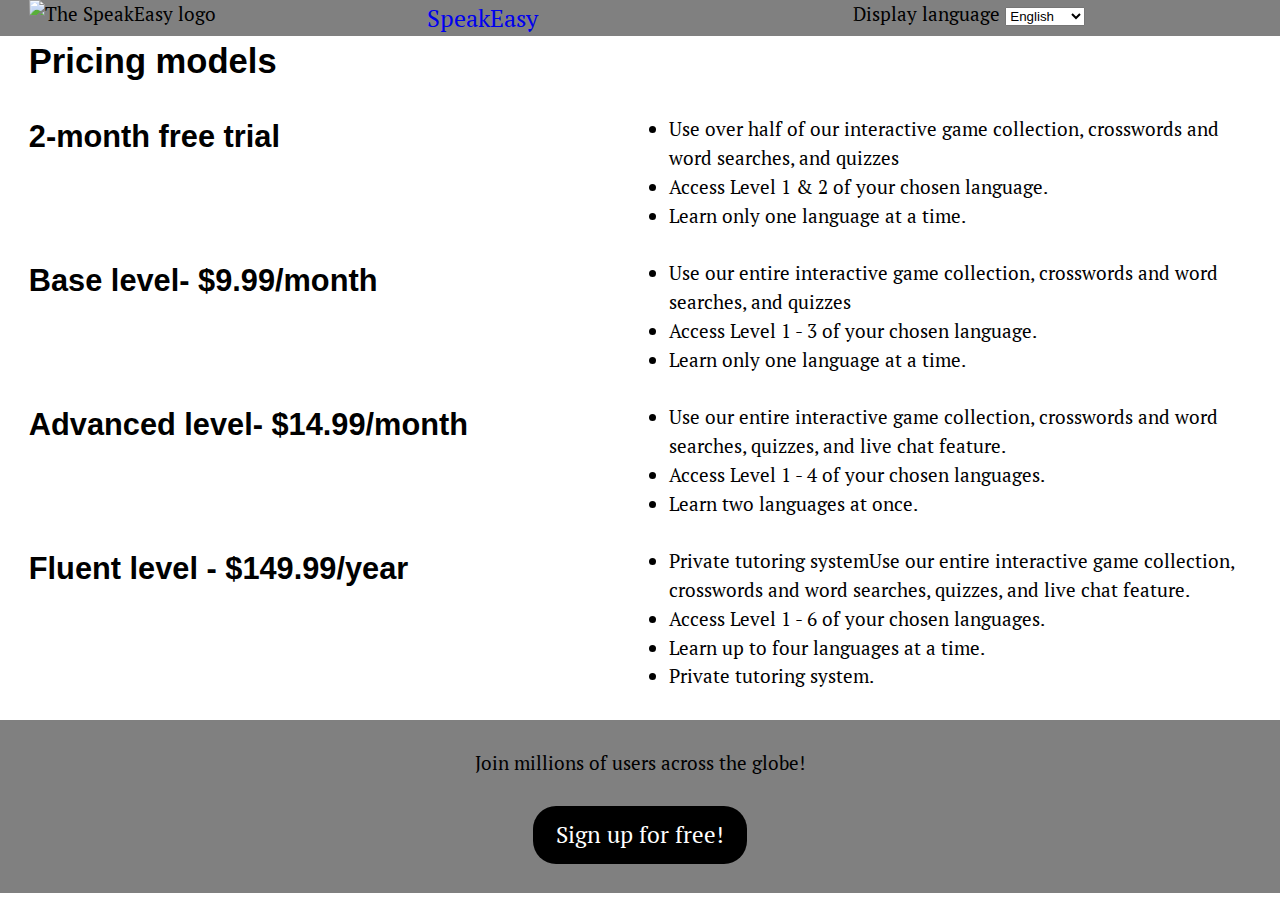
==== commit 936044f2: "Linked the pages together and started working on signup info." ====
--- a/pricing.html
+++ b/pricing.html
@@ -17,7 +17,7 @@
 
 <header>
 <div class="grid">
-  <div class="unit xs-1-3 s-1-3 m-1-3 l-1-3">
+  <div class="unit gutter xs-1-3 s-1-3 m-1-3 l-1-3">
      <img class="logo" src="http://placehold.it/50x50" alt="The SpeakEasy logo">
   </div>
 
@@ -40,16 +40,16 @@
 </header>
 
 
-<div>
+<div class="gutter">
 <h1>Pricing models</h1>
 </div>
 
 <div class="grid">
-  <div class="unit xs-1 s-1 m-1-2 l-1-2">
+  <div class="unit gutter xs-1 s-1 m-1-2 l-1-2">
 		<h2>2-month free trial</h2>
 	</div>
 
-<div class="unit pad-l xs-1 s-1 m-1-2 l-1-2">
+<div class="unit gutter pad-l xs-1 s-1 m-1-2 l-1-2">
 	<ul>
 		<li>Use over half of our interactive game collection,
 		crosswords and word searches, and quizzes</li>
@@ -60,11 +60,11 @@
 </div>
 
 <div class="grid">
-  <div class="unit xs-1 s-1 m-1-2 l-1-2">
+  <div class="unit gutter xs-1 s-1 m-1-2 l-1-2">
 	<h2>Base level- $9.99/month</h2>
 </div>
 
-<div class="unit pad-l xs-1 s-1 m-1-2 l-1-2">
+<div class="unit gutter pad-l xs-1 s-1 m-1-2 l-1-2">
 <ul>
 <li>Use our entire interactive game collection,
 crosswords and word searches, and quizzes</li>
@@ -75,11 +75,11 @@
 
 
 <div class="grid">
-  <div class="unit xs-1 s-1 m-1-2 l-1-2">
+  <div class="unit gutter xs-1 s-1 m-1-2 l-1-2">
 	<h2>Advanced level- $14.99/month</h2>
 </div>
 
-<div class="unit pad-l xs-1 s-1 m-1-2 l-1-2">
+<div class="unit gutter pad-l xs-1 s-1 m-1-2 l-1-2">
 <ul>
 <li>Use our entire interactive game collection, crosswords
 and word searches, quizzes, and live chat feature.</li>
@@ -90,11 +90,11 @@
 
 
 <div class="grid">
-  <div class="unit xs-1 s-1 m-1-2 l-1-2">
+  <div class="unit gutter xs-1 s-1 m-1-2 l-1-2">
 	<h2>Fluent level - $149.99/year</h2>
 </div>
 
-<div class="unit pad-l xs-1 s-1 m-1-2 l-1-2">
+<div class="unit gutter pad-l xs-1 s-1 m-1-2 l-1-2">
 <ul>
 <li>Private tutoring systemUse our entire interactive game collection, crosswords
 and word searches, quizzes, and live chat feature.</li>
--- a/css/main.css
+++ b/css/main.css
@@ -47,3 +47,7 @@
 	text-decoration: none;
 	display: inline-block;
 }
+
+.centerbutton {
+	text-align: center;
+}
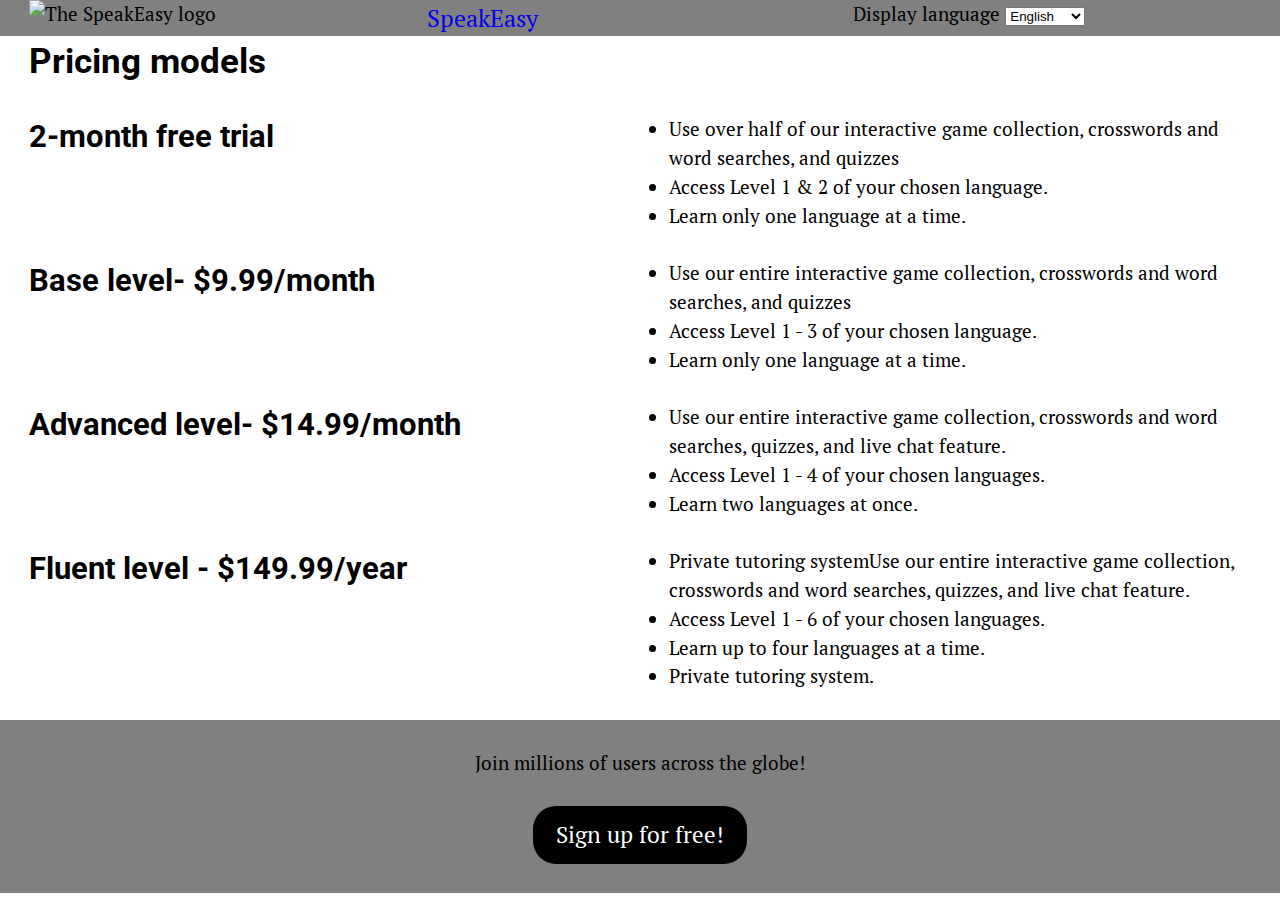
==== commit f9299c1a: "Inputted body content for the signup page." ====
--- a/pricing.html
+++ b/pricing.html
@@ -2,6 +2,7 @@
 <html lang="en ca">
 <head>
   <link href='https://fonts.googleapis.com/css?family=PT+Serif' rel='stylesheet' type='text/css'>
+  <link href='https://fonts.googleapis.com/css?family=Roboto' rel='stylesheet' type='text/css'>
 	<meta charset="utf-8">
 	<title>SpeakEasy</title>
   <link href="css/module.css" rel="stylesheet">
